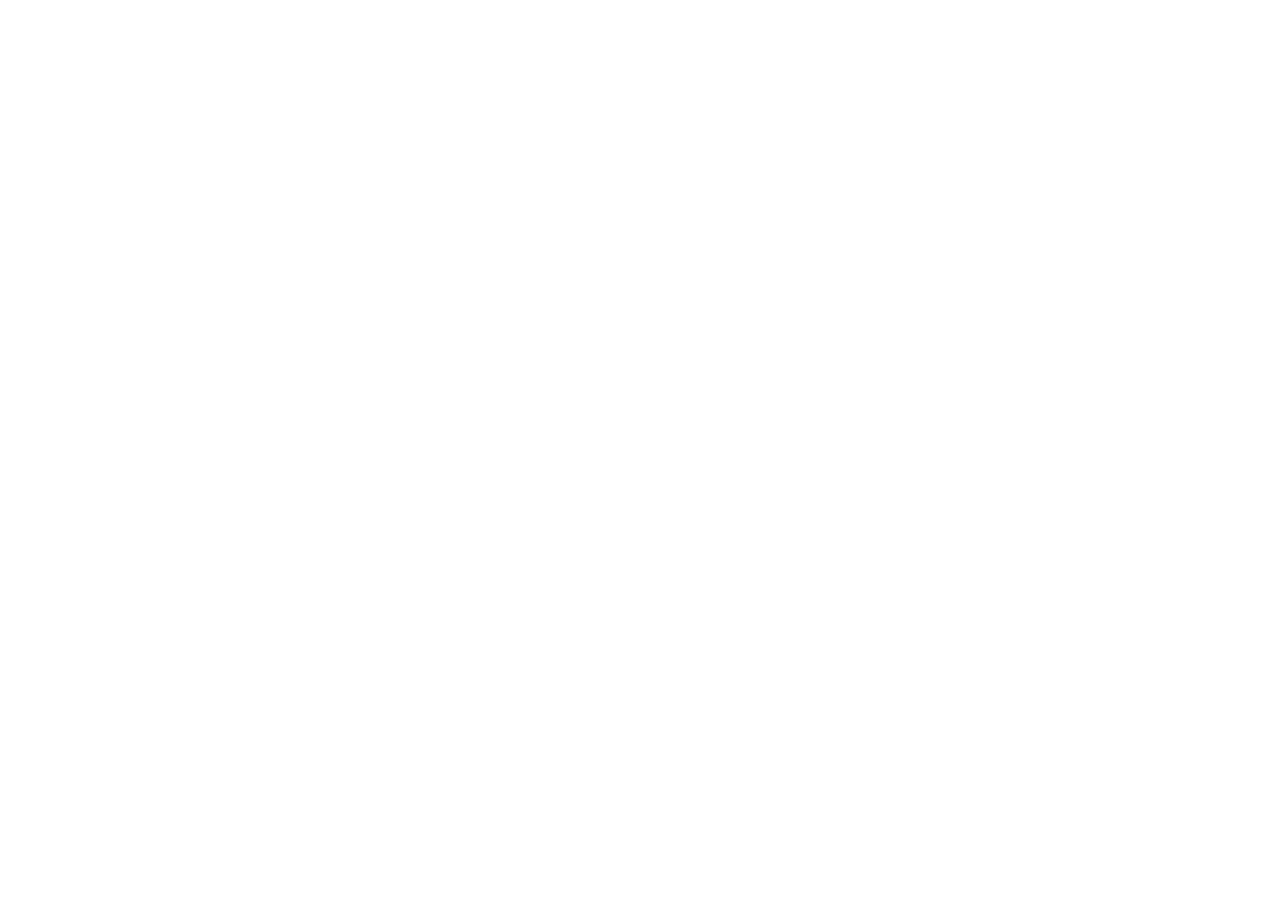
==== signup.html @ 1cc49294 "Chore #161935821 Create the signup template" ====
<!DOCTYPE html>
<html>
<head>
	<meta charset="utf-8">
	<meta http-equiv="X-UA-Compatible" content="IE=edge">
	<title>Technocrats signup</title>
	<link rel="stylesheet" href="">
</head>
<body>
	
</body>
</html>
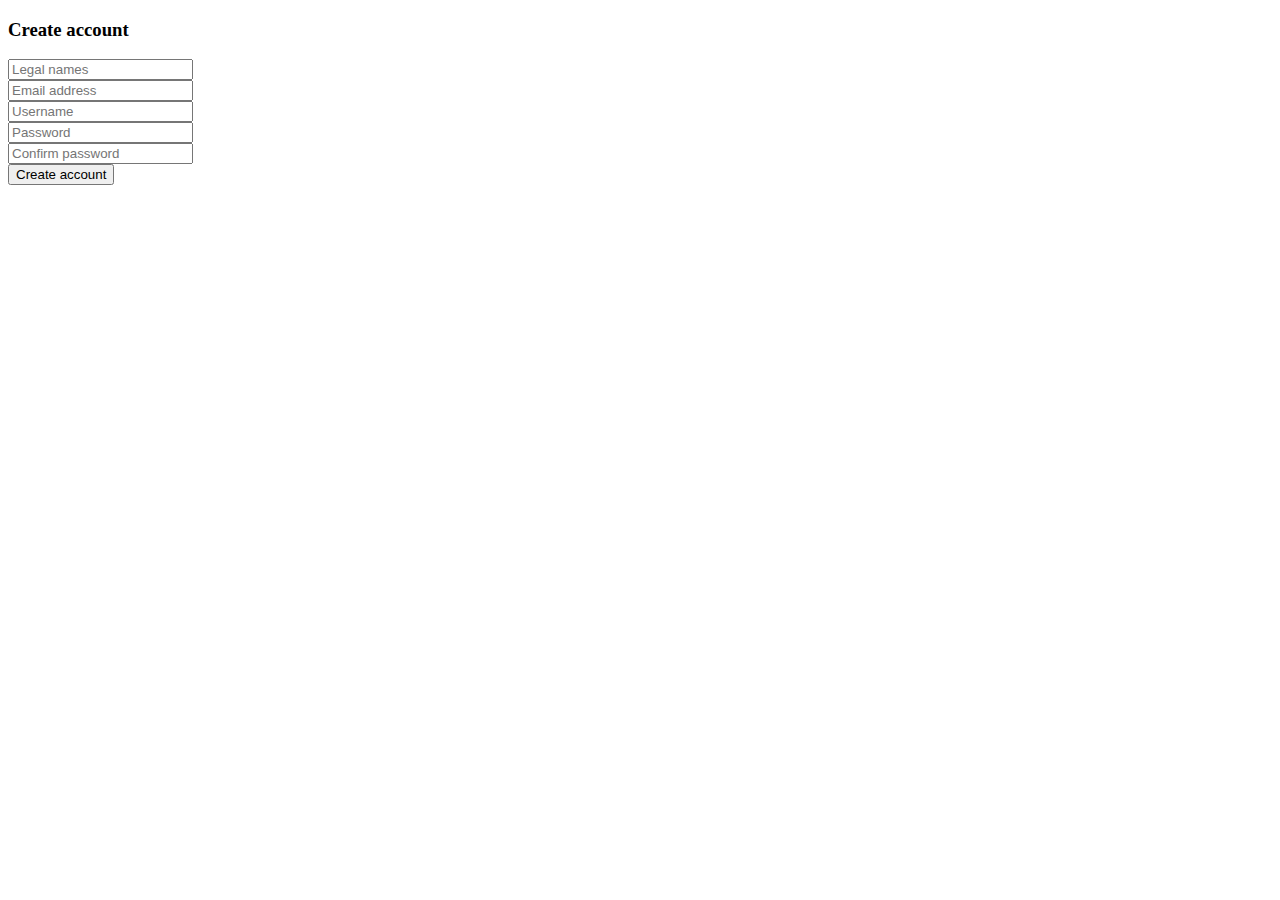
==== commit 9ccf1d75: "CHORE #161935821 Add the form markup" ====
--- a/signup.html
+++ b/signup.html
@@ -7,6 +7,14 @@
 	<link rel="stylesheet" href="">
 </head>
 <body>
-	
+	<div class="center">
+		<h3 class="title">Create account</h3>
+		<input type="text" name="fullnames" placeholder="Legal names"><br>
+		<input type="email" name="email" placeholder="Email address"><br>
+		<input type="text" name="username" placeholder="Username"><br>
+		<input type="password" name="password" placeholder="Password"><br>
+		<input type="password" name="confirm_password" placeholder="Confirm password"><br>
+		<button id="createaccount">Create account</button>
+	</div>
 </body>
 </html>